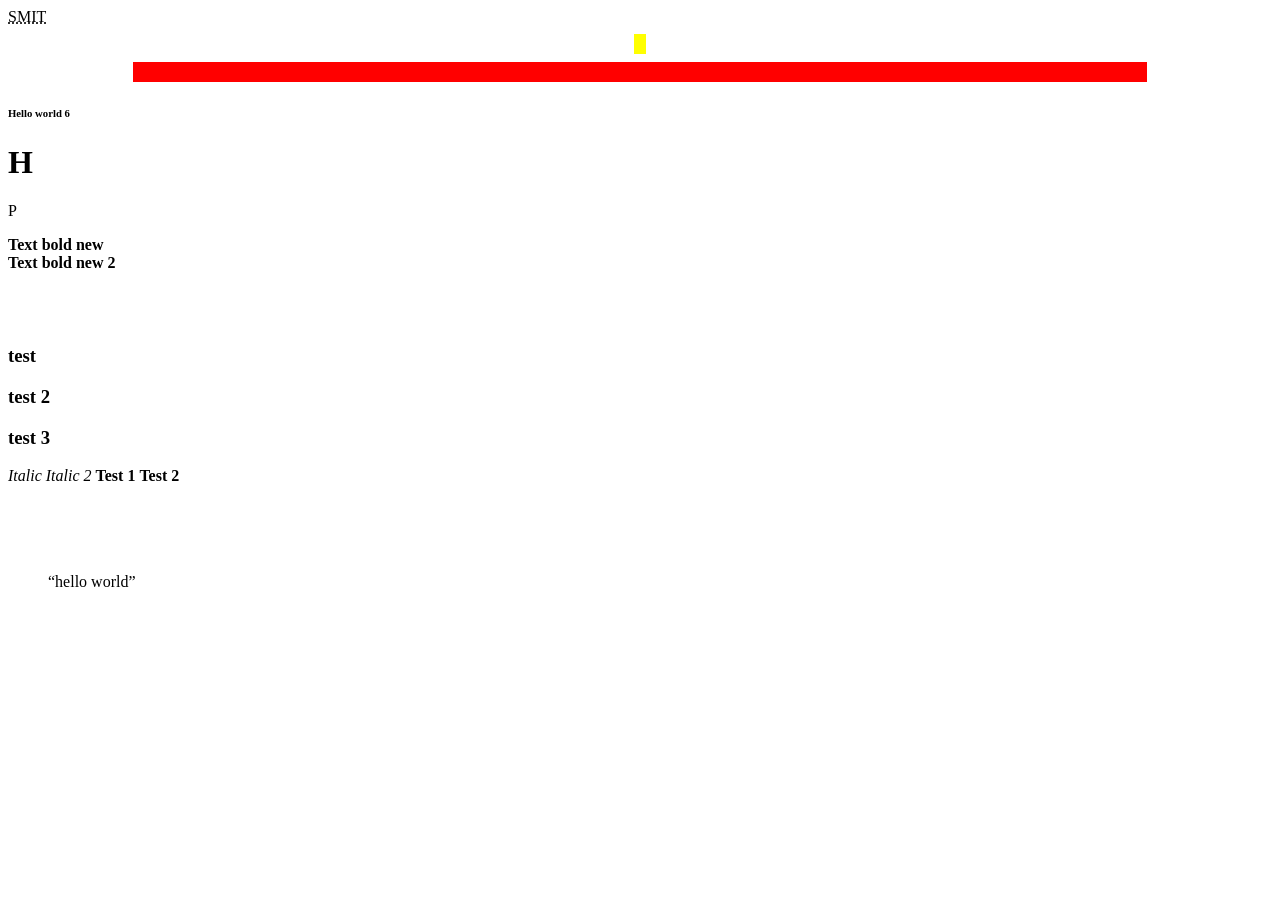
==== index.html @ a54e3b3b "uupdate" ====
<!DOCTYPE html>
<html lang="en">

<head>
    <meta charset="UTF-8">
    <meta name="viewport" content="width=device-width, initial-scale=1.0">
    <title>THIRD CLASS </title>
</head>

<body>

    

  <abbr title="SAYLANI MASS IT TRAINING">
    SMIT
  </abbr>
    <!-- <h1>Hello world</h1> -->
     <!-- test command -->
    <hr color="yellow" size="20" width="10" />

    <!-- hr tag  -->

    <hr color="red" size="20" width="80%" /> 
    <!-- lkjdskfjds -->
    <h6>Hello world 6</h6>  

    <!-- <p>
        Lorem ipsum dolor sit amet consectetur adipisicing elit.<br /> Fuga obcaecati dolore esse nam rem inventore
        aliquid et. Aut quas vel iure temporibus porro dolor impedit praesentium? Corrupti ex enim dolor?

    </p>
    <pre>
Hello          
 world        smit

    </pre>
    <p>
        Hello
        world smit p

    </p>

    <p>

    <pre> <h1>math:</h1>jdshf dshfjsd fsdhjfsdjhfsd fhsdjhfj</pre>

    </p>
    <pre>
        <h1>
            *
           ***
          ******
           ***
            *              
                           
   </h1>
</pre> -->

    <h1>H</h1>
    <p>P</p>
    <b>Text bold new</b>
    <br>
    <b>Text bold new 2</b>
    <br>
    <br>
    <br>
    <br>
    <!-- <p>
        Lorem ipsum dolor sit amet consectetur, adipisicing elit. Illo beatae quo voluptas corporis labore voluptatum
        assumenda neque asperiores quae commodi quia amet deleniti consequatur, minus hic optio blanditiis sunt? Enim?
        Lorem ipsum dolor sit amet consectetur adipisicing elit. Assumenda ea quibusdam neque atque eos, blanditiis et
        maiores earum voluptas cumque nihil, eaque facilis saepe dolorem, sed eveniet perferendis eius esse!
        Lorem ipsum dolor sit amet consectetur adipisicing elit. Nihil deleniti dicta, error ab neque natus? Eos
        aspernatur, voluptas quidem cum dolor facere maxime, praesentium dignissimos, explicabo nulla vitae odio quam.
        Lorem ipsum dolor, sit amet consectetur adipisicing elit. Saepe omnis a dolor enim numquam deserunt cumque
        voluptatem, illum fugiat magnam reprehenderit delectus veniam cum laboriosam adipisci doloremque ipsam inventore
        quaerat.

    </p>
    <br>
    <br> -->

    <h3>test </h3>
    <h3>test 2</h3>
    <h3>test 3</h3>

    <!-- b,strong -->
    <!-- i,em -->
     <i>Italic</i>
     <em>Italic 2</em>
     <b>Test 1</b>
     <strong>Test 2</strong>

     <br/>
     <br/>
     <br/>
     <br/>
     <br/>

     <blockquote cite="www.google.com">
        <q>hello world</q>
     </blockquote>

    






    <br>




</body>

</html>
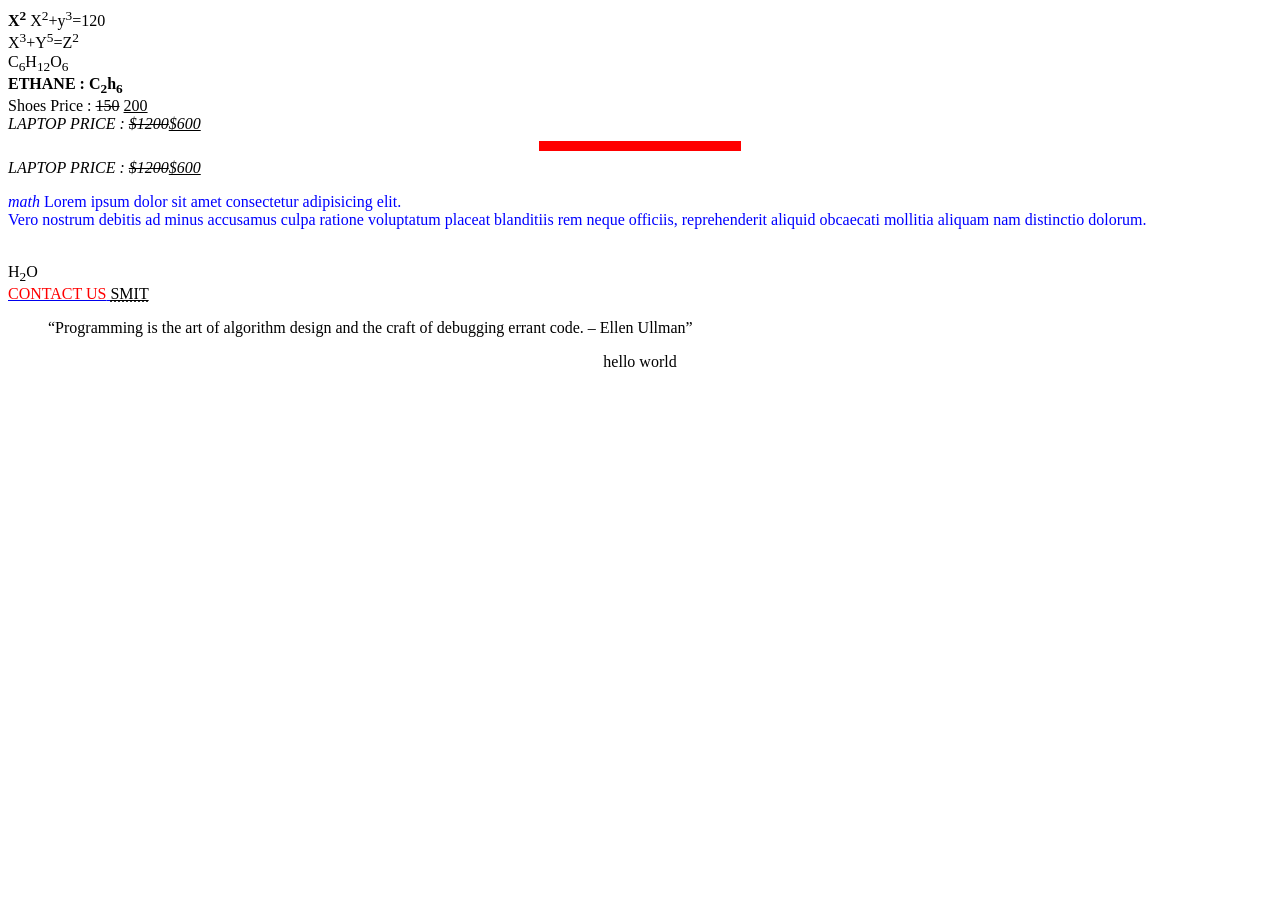
==== commit cac7b5c4: "update" ====
--- a/index.html
+++ b/index.html
@@ -1,118 +1,75 @@
 <!DOCTYPE html>
 <html lang="en">
+  <head>
+    <meta charset="UTF-8" />
+    <meta name="viewport" content="width=device-width, initial-scale=1.0" />
+    <title>Document</title>
+  </head>
+  <body>
+    <strong>X<sup>2</sup></strong>
+    X<sup>2</sup>+y<sup>3</sup>=120
 
-<head>
-    <meta charset="UTF-8">
-    <meta name="viewport" content="width=device-width, initial-scale=1.0">
-    <title>THIRD CLASS </title>
-</head>
+    <br />
 
-<body>
+    X<sup>3</sup>+Y<sup>5</sup>=Z<sup>2</sup>
+
+    <br />
+
+    C<sub>6</sub>H<sub>12</sub>O<sub>6</sub>
+    <sub></sub>
+
+    <br />
+    <strong>ETHANE : C<sub>2</sub>h<sub>6</sub></strong>
+    <br />
+    Shoes Price : <del>150</del> <ins>200</ins>
+    <br />
+    <i>LAPTOP PRICE : <del>$1200</del><ins>$600</ins></i>
+    <hr color="red" size="10" width="200" />
+
+    <em>LAPTOP PRICE : <del>$1200</del><ins>$600</ins></em>
+
+    <p>
+      <font color="blue">
+        <dfn>math</dfn>
+        Lorem ipsum dolor sit amet consectetur adipisicing elit. <br />Vero
+        nostrum debitis ad minus accusamus culpa ratione voluptatum placeat
+        blanditiis rem neque officiis, reprehenderit aliquid obcaecati mollitia
+        aliquam nam distinctio dolorum.
+      </font>
+    </p>
+
+    <!-- x^3+Y^5=Z^2 -->
+    <!-- ETAHNE :  C2H6 -->
+    <!-- C6H12O6 -->
+
+    <br />
+    H<sub>2</sub>O
+
+    <br />
+
+    <!-- <address> -->
+
+    <a href="mailto:HYD@gmail.com">
+      <font color="red">CONTACT US</font>
+    </a>
+    <!-- </address> -->
+
+    <abbr title="SAYLANI MASS IT TRAINING"><U>SMIT</U></abbr>
+
+    <blockquote cite="https://techvify-software.com/35-best-coding-programming-quotes/">
+        <q>Programming is the art of algorithm design and the craft of debugging errant code. – Ellen Ullman</q>
+    </blockquote>
 
     
 
-  <abbr title="SAYLANI MASS IT TRAINING">
-    SMIT
-  </abbr>
-    <!-- <h1>Hello world</h1> -->
-     <!-- test command -->
-    <hr color="yellow" size="20" width="10" />
-
-    <!-- hr tag  -->
-
-    <hr color="red" size="20" width="80%" /> 
-    <!-- lkjdskfjds -->
-    <h6>Hello world 6</h6>  
-
-    <!-- <p>
-        Lorem ipsum dolor sit amet consectetur adipisicing elit.<br /> Fuga obcaecati dolore esse nam rem inventore
-        aliquid et. Aut quas vel iure temporibus porro dolor impedit praesentium? Corrupti ex enim dolor?
-
-    </p>
-    <pre>
-Hello          
- world        smit
-
-    </pre>
-    <p>
-        Hello
-        world smit p
-
-    </p>
-
-    <p>
-
-    <pre> <h1>math:</h1>jdshf dshfjsd fsdhjfsdjhfsd fhsdjhfj</pre>
-
-    </p>
-    <pre>
-        <h1>
-            *
-           ***
-          ******
-           ***
-            *              
-                           
-   </h1>
-</pre> -->
-
-    <h1>H</h1>
-    <p>P</p>
-    <b>Text bold new</b>
-    <br>
-    <b>Text bold new 2</b>
-    <br>
-    <br>
-    <br>
-    <br>
-    <!-- <p>
-        Lorem ipsum dolor sit amet consectetur, adipisicing elit. Illo beatae quo voluptas corporis labore voluptatum
-        assumenda neque asperiores quae commodi quia amet deleniti consequatur, minus hic optio blanditiis sunt? Enim?
-        Lorem ipsum dolor sit amet consectetur adipisicing elit. Assumenda ea quibusdam neque atque eos, blanditiis et
-        maiores earum voluptas cumque nihil, eaque facilis saepe dolorem, sed eveniet perferendis eius esse!
-        Lorem ipsum dolor sit amet consectetur adipisicing elit. Nihil deleniti dicta, error ab neque natus? Eos
-        aspernatur, voluptas quidem cum dolor facere maxime, praesentium dignissimos, explicabo nulla vitae odio quam.
-        Lorem ipsum dolor, sit amet consectetur adipisicing elit. Saepe omnis a dolor enim numquam deserunt cumque
-        voluptatem, illum fugiat magnam reprehenderit delectus veniam cum laboriosam adipisci doloremque ipsam inventore
-        quaerat.
-
-    </p>
-    <br>
-    <br> -->
-
-    <h3>test </h3>
-    <h3>test 2</h3>
-    <h3>test 3</h3>
-
-    <!-- b,strong -->
-    <!-- i,em -->
-     <i>Italic</i>
-     <em>Italic 2</em>
-     <b>Test 1</b>
-     <strong>Test 2</strong>
-
-     <br/>
-     <br/>
-     <br/>
-     <br/>
-     <br/>
-
-     <blockquote cite="www.google.com">
-        <q>hello world</q>
-     </blockquote>
-
-    
+    <!-- LOCATION -->
+    <!-- WHATSAPP:WHAT -->
 
 
+    <CENTER>
+       hello world
 
-
-
-
-    <br>
-
-
-
-
-</body>
-
-</html>+    </CENTER>
+    <br /><br /><br />
+  </body>
+</html>
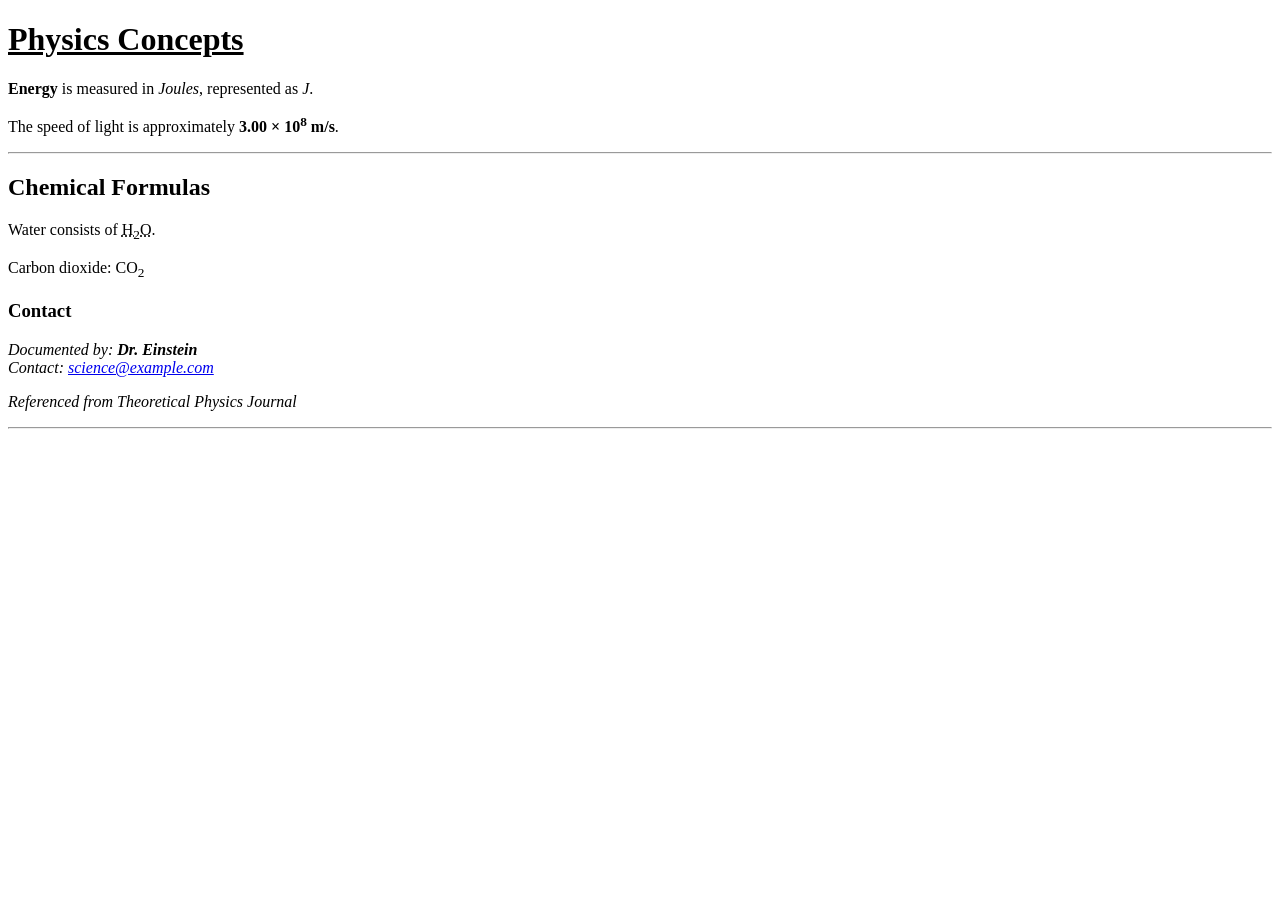
==== commit 032e4791: "update" ====
--- a/index.html
+++ b/index.html
@@ -1,75 +1,22 @@
 <!DOCTYPE html>
-<html lang="en">
-  <head>
-    <meta charset="UTF-8" />
-    <meta name="viewport" content="width=device-width, initial-scale=1.0" />
-    <title>Document</title>
-  </head>
-  <body>
-    <strong>X<sup>2</sup></strong>
-    X<sup>2</sup>+y<sup>3</sup>=120
-
-    <br />
-
-    X<sup>3</sup>+Y<sup>5</sup>=Z<sup>2</sup>
-
-    <br />
-
-    C<sub>6</sub>H<sub>12</sub>O<sub>6</sub>
-    <sub></sub>
-
-    <br />
-    <strong>ETHANE : C<sub>2</sub>h<sub>6</sub></strong>
-    <br />
-    Shoes Price : <del>150</del> <ins>200</ins>
-    <br />
-    <i>LAPTOP PRICE : <del>$1200</del><ins>$600</ins></i>
-    <hr color="red" size="10" width="200" />
-
-    <em>LAPTOP PRICE : <del>$1200</del><ins>$600</ins></em>
-
-    <p>
-      <font color="blue">
-        <dfn>math</dfn>
-        Lorem ipsum dolor sit amet consectetur adipisicing elit. <br />Vero
-        nostrum debitis ad minus accusamus culpa ratione voluptatum placeat
-        blanditiis rem neque officiis, reprehenderit aliquid obcaecati mollitia
-        aliquam nam distinctio dolorum.
-      </font>
-    </p>
-
-    <!-- x^3+Y^5=Z^2 -->
-    <!-- ETAHNE :  C2H6 -->
-    <!-- C6H12O6 -->
-
-    <br />
-    H<sub>2</sub>O
-
-    <br />
-
-    <!-- <address> -->
-
-    <a href="mailto:HYD@gmail.com">
-      <font color="red">CONTACT US</font>
-    </a>
-    <!-- </address> -->
-
-    <abbr title="SAYLANI MASS IT TRAINING"><U>SMIT</U></abbr>
-
-    <blockquote cite="https://techvify-software.com/35-best-coding-programming-quotes/">
-        <q>Programming is the art of algorithm design and the craft of debugging errant code. – Ellen Ullman</q>
-    </blockquote>
-
-    
-
-    <!-- LOCATION -->
-    <!-- WHATSAPP:WHAT -->
-
-
-    <CENTER>
-       hello world
-
-    </CENTER>
-    <br /><br /><br />
-  </body>
-</html>
+<html>
+<head>
+    <title>Scientific Notation</title>
+</head>
+<body>
+    <h1><u>Physics Concepts</u></h1>
+    <p><strong>Energy</strong> is measured in <dfn>Joules</dfn>, represented as <i>J</i>.</p>
+    <p>The speed of light is approximately <strong>3.00 × 10<sup>8</sup> m/s</strong>.</p>
+    <hr>
+    <h2>Chemical Formulas</h2>
+    <p>Water consists of <abbr title="Dihydrogen monoxide">H<sub>2</sub>O</abbr>.</p>
+    <p>Carbon dioxide: CO<sub>2</sub></p>
+    <h3>Contact</h3>
+    <address>
+        Documented by: <b>Dr. Einstein</b><br>
+        Contact: <a href="mailto:science@example.com">science@example.com</a>
+    </address>
+    <p><cite>Referenced from Theoretical Physics Journal</cite></p>
+    <hr>
+</body>
+</html>
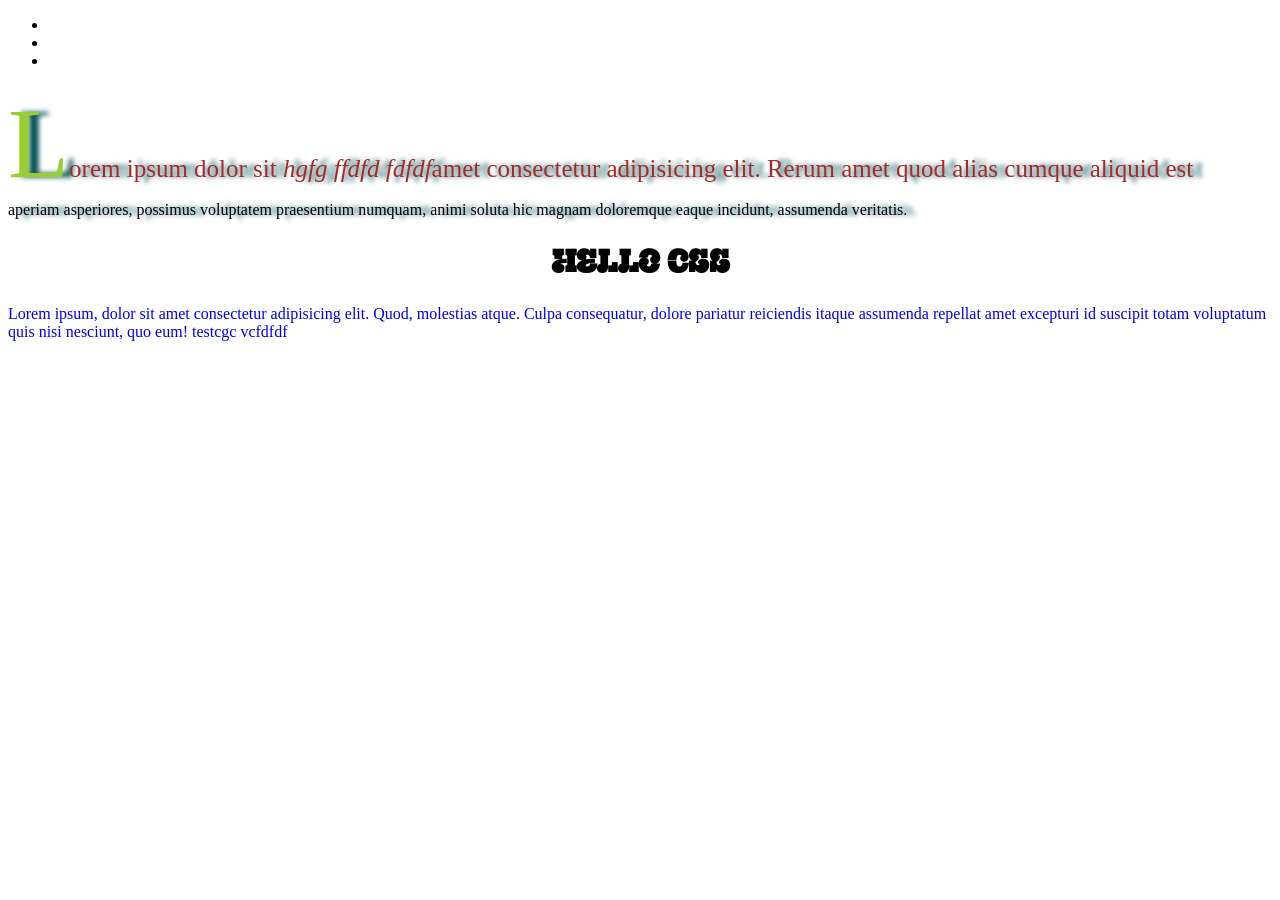
==== commit 879863db: "Css class" ====
--- a/index.html
+++ b/index.html
@@ -1,22 +1,140 @@
 <!DOCTYPE html>
-<html>
-<head>
-    <title>Scientific Notation</title>
-</head>
-<body>
-    <h1><u>Physics Concepts</u></h1>
-    <p><strong>Energy</strong> is measured in <dfn>Joules</dfn>, represented as <i>J</i>.</p>
-    <p>The speed of light is approximately <strong>3.00 × 10<sup>8</sup> m/s</strong>.</p>
-    <hr>
-    <h2>Chemical Formulas</h2>
-    <p>Water consists of <abbr title="Dihydrogen monoxide">H<sub>2</sub>O</abbr>.</p>
-    <p>Carbon dioxide: CO<sub>2</sub></p>
-    <h3>Contact</h3>
-    <address>
-        Documented by: <b>Dr. Einstein</b><br>
-        Contact: <a href="mailto:science@example.com">science@example.com</a>
-    </address>
-    <p><cite>Referenced from Theoretical Physics Journal</cite></p>
-    <hr>
-</body>
-</html>+<html lang="en">
+  <head>
+    <meta charset="UTF-8" />
+    <meta name="viewport" content="width=device-width, initial-scale=1.0" />
+    <title>Document</title>
+    <link rel="stylesheet" href="style1.css" />
+
+    <link rel="preconnect" href="https://fonts.googleapis.com">
+<link rel="preconnect" href="https://fonts.gstatic.com" crossorigin>
+<link href="https://fonts.googleapis.com/css2?family=Playpen+Sans+Thai:wght@100..800&display=swap" rel="stylesheet">
+
+  
+    <!-- <link rel="preconnect" href="https://fonts.googleapis.com">
+
+
+<link rel="preconnect" href="https://fonts.googleapis.com">
+<link rel="preconnect" href="https://fonts.gstatic.com" crossorigin>
+<link href="https://fonts.googleapis.com/css2?family=Exile&family=Ga+Maamli&family=Tagesschrift&display=swap" rel="stylesheet"> -->
+    <style>
+      /*       
+        h3,h1{
+            background-color: orange !important;
+            color: pink !important;
+        } */
+    </style>
+  </head>
+  <body>
+    <div id="header">
+      <ul>
+        <li>
+
+        </li>
+        <li></li>
+        <li></li>
+      </ul>
+
+    </div>
+      <div id="Slider">
+    
+    </div>
+    <!-- <h1 id="test">
+        test
+    </h1>
+    <h2 id="test3">
+        test 3
+
+    </h2>
+
+    <pre>
+        <h1  class="text">test</h1>
+        Lorem ipsum dolor sit amet consectetur adipisicing elit. Quod assumenda, temporibus harum voluptates praesentium tempore magnam repudiandae repellat distinctio nisi tenetur? Nam odio porro tempora vitae cupiditate quis recusandae quam.
+
+    </pre>
+    <h1 >Hello </h1>
+    <h3>Hello</h3>
+    <p class="text">
+        Lorem ipsum dolor sit amet consectetur adipisicing elit. At cumque, exercitationem aperiam minus neque nihil, facilis, nemo voluptates voluptas iusto sint saepe atque mollitia est quaerat quo! Architecto, nesciunt aspernatur.
+
+    </p> -->
+
+    <!-- <ol>
+      <li>
+        <b>
+          <a href=""> text </a>
+          hello</b
+        >
+
+        <h1>
+          <b>
+            <p>
+              <a href=""> new text </a>
+            </p>
+          </b>
+        </h1>
+
+        <a href=""> text </a>
+      </li>
+    </ol>
+    <b>test bold</b>
+    <a href=""> text last </a>
+    <a href=""> text last 2 </a>
+    <p>
+        Lorem ipsum dolor sit amet consectetur, adipisicing elit. Perferendis nisi error dolores explicabo, aliquid ad maxime, modi, soluta accusamus laborum cum quae reprehenderit excepturi aspernatur ratione perspiciatis iure dicta animi!
+    </p>
+    <a href="">
+        test 
+    </a> -->
+
+    <!-- <h1>test</h1>
+    <p class="test1">
+      Lorem ipsum, dolor sit amet consectetur adipisicing elit. Exercitationem
+      ullam ea magnam in, culpa iste labore vitae recusandae. Dolore ab
+      perspiciatis maiores? Minus possimus omnis maiores fugit molestias a
+      autem.
+    </p>
+    <h1>test 2</h1>
+    <pre class="test1">
+        Lorem ipsum dolor sit amet consectetur adipisicing elit. Culpa, aliquid enim quisquam harum voluptatem, facilis numquam dolore nesciunt autem rerum dicta, pariatur blanditiis totam itaque mollitia illum soluta sunt ullam.
+    </pre>
+    <p>lore (paragraph)</p> -->
+
+    <!-- <li>
+    <a href="">
+        test1
+    </a>
+    <b>
+        <a href="">
+            test2
+        </a>
+    </b>
+</li> -->
+<!-- <h1>
+  HELLO WORLD
+</h1>
+<h5>
+  CLASS2
+</h5>
+<h6>
+  new class
+</h6>
+<p> -->
+  <!-- Lorem ipsum dolor sit amet, consectetur adipisicing elit. Asperiores facere vitae cum voluptate, nobis eligendi. Dolorum sunt, ut necessitatibus, aspernatur doloribus, laborum nihil facere perferendis qui dolor fuga illo maxime.
+
+</p> -->
+<p>
+  Lorem ipsum dolor sit
+   <i>hgfg ffdfd fdfdf</i>amet consectetur adipisicing 
+   elit. Rerum amet quod alias cumque aliquid est aperiam asperiores, possimus voluptatem praesentium numquam, animi soluta hic magnam doloremque eaque incidunt, assumenda veritatis.
+
+</p>
+<h1>hello css</h1>
+<a href="#">
+  Lorem ipsum, dolor sit amet consectetur adipisicing elit. Quod, molestias atque. Culpa consequatur, dolore pariatur reiciendis itaque assumenda repellat amet excepturi id suscipit totam voluptatum quis nisi nesciunt, quo eum!
+  
+  testcgc vcfdfdf</a>
+
+<br><br><br><br><br><br>
+  </body>
+</html>
--- a/style1.css
+++ b/style1.css
@@ -0,0 +1,119 @@
+/* @font-face {
+    font-family: "SMIT";
+    src: url(./assets/fonts/Playwrite_DK_Loopet/PlaywriteDKLoopet-VariableFont_wght.ttf);
+} */
+ @font-face {
+    font-family: "MEMONSOCIETY";
+    src: url(./assets/fonts/Rubik_Wet_Paint/RubikWetPaint-Regular.ttf);
+ }
+ @font-face {
+    font-family: "newstyle";
+    src: url(./assets/fonts/Exile/Exile-Regular.ttf);
+ }
+/* 
+*{
+   
+background-color: red;
+}
+
+h1,h2,h3{
+    background-color: pink;
+
+}
+h1.text{
+    background-color: rgb(124, 0, 128)
+}
+
+#test{
+    background-color: yellow;
+
+} */
+/* li>a{  */
+    /* //direct child */
+    /* /background-color: greenyellow; */
+/* } */
+
+/* li>a{
+    background-color: aqua;
+} */
+
+/* ol~a{
+    background-color: orange;
+} */
+
+/* h1+.test1{
+    background-color: red;
+} */
+
+/* li a{
+    background-color: red;
+} */
+ /* h1{ */
+    /* background-color: red; */
+    /* color: rgba(0, 0, 0, 0.3); */
+    /* opacity: 0.2; */
+    /* 0 or 1 */
+    /* background-color: #625106; */
+   /* color: hsla(300, 100%, 20%,0.5);
+   font-family:'Franklin Gothic Medium', 'Arial Narrow', Arial, sans-serif
+   
+ }
+ H5{
+    font-family: "Ga Maamli", sans-serif;
+ }
+ h6{
+   font-family: "Tagesschrift", system-ui;
+ }
+ p{
+    font-family: "SMIT";
+ }
+  */
+  h1{
+    font-family:"newstyle";
+    text-align: center;
+   
+
+  }
+
+  p{
+    /* font-family: "MEMONSOCIETy"; */
+    /* font-size: 100px; */
+    /* font-size: 16px;
+    font-weight: lighter;
+    font-style:italic; */
+    /* text-transform:capitalize;
+    text-decoration: line-through ;
+    text-decoration: underline;
+    line-height: -50px;
+    /* letter-spacing: 20px; */
+    /* word-spacing: 20px;
+    text-align: left;
+    width: 600px;  */
+    /* text-indent:60px; */
+    /* text-indent: 100px; */
+    text-shadow: 10px 0px 5px rgb(4, 82, 86);
+
+    /* font-weight: ; */
+      /* font-family: "Playpen Sans Thai", cursive; */
+     /* font-family: "Wavefont", system-ui; */
+      /* font-family: "Exile", system-ui; */
+   /* font-family: "Poppins", sans-serif; */
+  }
+
+  p::first-letter{
+    color: yellowgreen;
+    font-size: 100px;
+
+  }
+  p::first-line{
+    color: brown;
+    font-size: 25px;
+  }
+  a{
+    text-decoration: none;
+  }
+
+  a:hover{
+    color: red;
+    background-color: aqua;
+  }
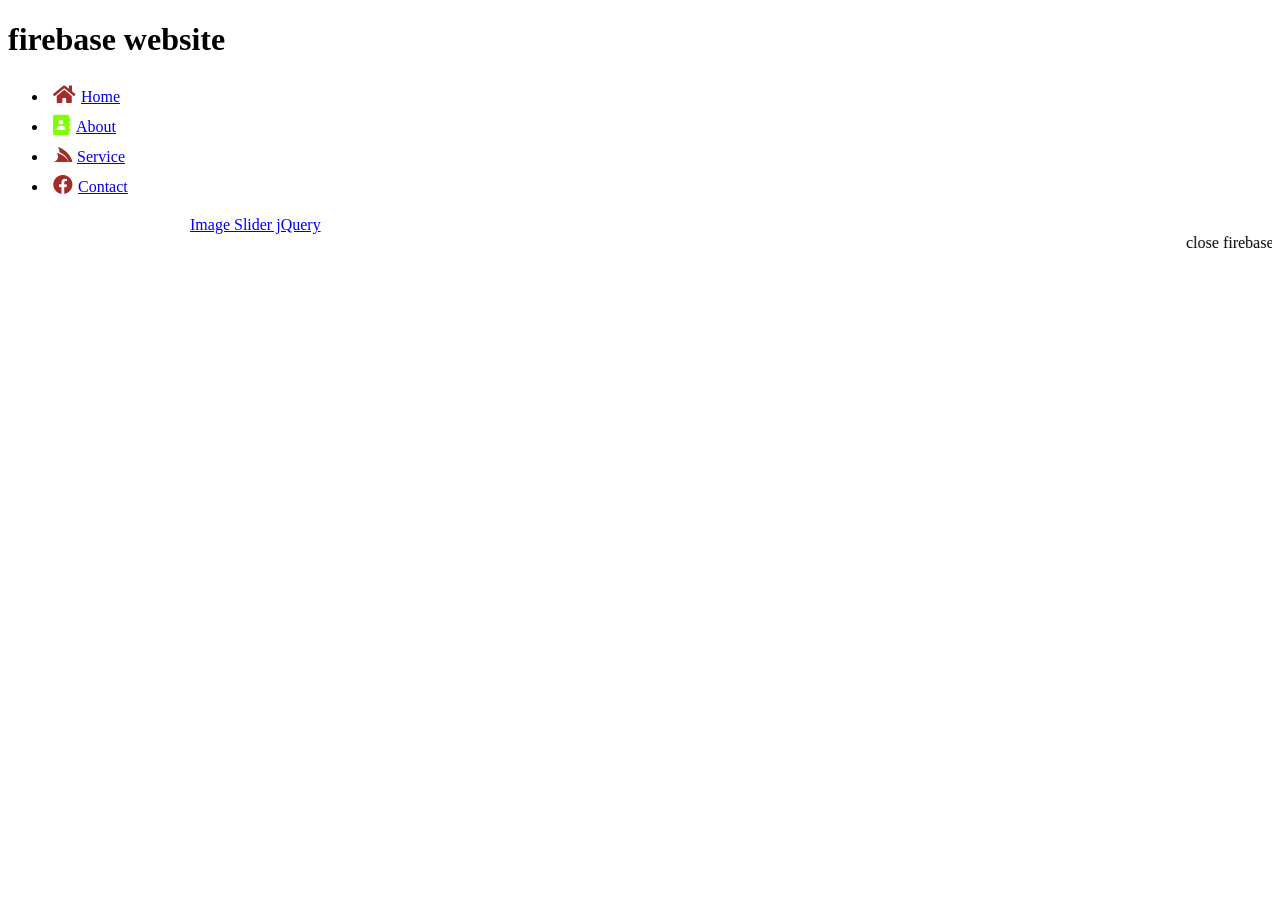
==== commit d333c3c5: "update" ====
--- a/index.html
+++ b/index.html
@@ -1,140 +1,50 @@
 <!DOCTYPE html>
 <html lang="en">
-  <head>
-    <meta charset="UTF-8" />
-    <meta name="viewport" content="width=device-width, initial-scale=1.0" />
+<head>
+    <meta charset="UTF-8">
+    <meta name="viewport" content="width=device-width, initial-scale=1.0">
     <title>Document</title>
-    <link rel="stylesheet" href="style1.css" />
 
-    <link rel="preconnect" href="https://fonts.googleapis.com">
-<link rel="preconnect" href="https://fonts.gstatic.com" crossorigin>
-<link href="https://fonts.googleapis.com/css2?family=Playpen+Sans+Thai:wght@100..800&display=swap" rel="stylesheet">
+     <!-- Insert to your webpage before the </head> -->
+     <script src="sliderengine/jquery.js"></script>
+     <script src="sliderengine/amazingslider.js"></script>
+     <link rel="stylesheet" type="text/css" href="sliderengine/amazingslider-1.css">
+     <script src="sliderengine/initslider-1.js"></script>
+     <!-- End of head section HTML codes -->
+      <link rel="stylesheet" href="style.css">
+    <link rel="stylesheet" href="https://cdnjs.cloudflare.com/ajax/libs/font-awesome/5.15.4/css/all.min.css" integrity="sha512-1ycn6IcaQQ40/MKBW2W4Rhis/DbILU74C1vSrLJxCq57o941Ym01SwNsOMqvEBFlcgUa6xLiPY/NS5R+E6ztJQ==" crossorigin="anonymous" referrerpolicy="no-referrer" />
 
-  
-    <!-- <link rel="preconnect" href="https://fonts.googleapis.com">
+    
+   
 
-
-<link rel="preconnect" href="https://fonts.googleapis.com">
-<link rel="preconnect" href="https://fonts.gstatic.com" crossorigin>
-<link href="https://fonts.googleapis.com/css2?family=Exile&family=Ga+Maamli&family=Tagesschrift&display=swap" rel="stylesheet"> -->
-    <style>
-      /*       
-        h3,h1{
-            background-color: orange !important;
-            color: pink !important;
-        } */
-    </style>
-  </head>
-  <body>
-    <div id="header">
-      <ul>
-        <li>
-
-        </li>
-        <li></li>
-        <li></li>
-      </ul>
-
+</head>
+<body>
+    <h1>firebase website</h1>
+    <ul>
+        <li><a href="#"><i class="fas fa-home"></i>Home</a></li>
+        <li><a href="./About/About.html"><i class="fas fa-address-book"></i>About</a></li>
+        <li><a href="./Services/Services.html"><i class="fab fa-servicestack"></i>Service</a></li>
+        <li><a href="./Contact/Contact.html"><i class="fab fa-facebook"></i>Contact</a></li>
+    </ul>
+ <!-- Insert to your webpage where you want to display the slider -->
+ <div class="amazingslider-wrapper" id="amazingslider-wrapper-1" style="display:block;position:relative;max-width:900px;margin:0px auto 0px;">
+    <div class="amazingslider" id="amazingslider-1" style="display:block;position:relative;margin:0 auto;">
+        <ul class="amazingslider-slides" style="display:none;">
+            <li><img src="images/IMG-20250403-WA0016.jpg" alt="IMG-20250403-WA0016"  title="IMG-20250403-WA0016" />
+            </li>
+            <li><img src="images/IMG-20250403-WA0018.jpg" alt="IMG-20250403-WA0018"  title="IMG-20250403-WA0018" />
+            </li>
+            <li><img src="images/IMG-20250403-WA0018_2.jpg" alt="IMG-20250403-WA0018_2"  title="IMG-20250403-WA0018_2" />
+            </li>
+            <li><img src="images/IMG-20250403-WA0015_2.jpg" alt="IMG-20250403-WA0015_2"  title="IMG-20250403-WA0015_2" />
+            </li>
+            <li><img src="images/IMG-20250403-WA0009_2.jpg" alt="IMG-20250403-WA0009_2"  title="IMG-20250403-WA0009_2" />
+            </li>
+        </ul>
+    <div class="amazingslider-engine"><a href="http://amazingslider.com" title="Image Slider jQuery">Image Slider jQuery</a></div>
     </div>
-      <div id="Slider">
-    
-    </div>
-    <!-- <h1 id="test">
-        test
-    </h1>
-    <h2 id="test3">
-        test 3
-
-    </h2>
-
-    <pre>
-        <h1  class="text">test</h1>
-        Lorem ipsum dolor sit amet consectetur adipisicing elit. Quod assumenda, temporibus harum voluptates praesentium tempore magnam repudiandae repellat distinctio nisi tenetur? Nam odio porro tempora vitae cupiditate quis recusandae quam.
-
-    </pre>
-    <h1 >Hello </h1>
-    <h3>Hello</h3>
-    <p class="text">
-        Lorem ipsum dolor sit amet consectetur adipisicing elit. At cumque, exercitationem aperiam minus neque nihil, facilis, nemo voluptates voluptas iusto sint saepe atque mollitia est quaerat quo! Architecto, nesciunt aspernatur.
-
-    </p> -->
-
-    <!-- <ol>
-      <li>
-        <b>
-          <a href=""> text </a>
-          hello</b
-        >
-
-        <h1>
-          <b>
-            <p>
-              <a href=""> new text </a>
-            </p>
-          </b>
-        </h1>
-
-        <a href=""> text </a>
-      </li>
-    </ol>
-    <b>test bold</b>
-    <a href=""> text last </a>
-    <a href=""> text last 2 </a>
-    <p>
-        Lorem ipsum dolor sit amet consectetur, adipisicing elit. Perferendis nisi error dolores explicabo, aliquid ad maxime, modi, soluta accusamus laborum cum quae reprehenderit excepturi aspernatur ratione perspiciatis iure dicta animi!
-    </p>
-    <a href="">
-        test 
-    </a> -->
-
-    <!-- <h1>test</h1>
-    <p class="test1">
-      Lorem ipsum, dolor sit amet consectetur adipisicing elit. Exercitationem
-      ullam ea magnam in, culpa iste labore vitae recusandae. Dolore ab
-      perspiciatis maiores? Minus possimus omnis maiores fugit molestias a
-      autem.
-    </p>
-    <h1>test 2</h1>
-    <pre class="test1">
-        Lorem ipsum dolor sit amet consectetur adipisicing elit. Culpa, aliquid enim quisquam harum voluptatem, facilis numquam dolore nesciunt autem rerum dicta, pariatur blanditiis totam itaque mollitia illum soluta sunt ullam.
-    </pre>
-    <p>lore (paragraph)</p> -->
-
-    <!-- <li>
-    <a href="">
-        test1
-    </a>
-    <b>
-        <a href="">
-            test2
-        </a>
-    </b>
-</li> -->
-<!-- <h1>
-  HELLO WORLD
-</h1>
-<h5>
-  CLASS2
-</h5>
-<h6>
-  new class
-</h6>
-<p> -->
-  <!-- Lorem ipsum dolor sit amet, consectetur adipisicing elit. Asperiores facere vitae cum voluptate, nobis eligendi. Dolorum sunt, ut necessitatibus, aspernatur doloribus, laborum nihil facere perferendis qui dolor fuga illo maxime.
-
-</p> -->
-<p>
-  Lorem ipsum dolor sit
-   <i>hgfg ffdfd fdfdf</i>amet consectetur adipisicing 
-   elit. Rerum amet quod alias cumque aliquid est aperiam asperiores, possimus voluptatem praesentium numquam, animi soluta hic magnam doloremque eaque incidunt, assumenda veritatis.
-
-</p>
-<h1>hello css</h1>
-<a href="#">
-  Lorem ipsum, dolor sit amet consectetur adipisicing elit. Quod, molestias atque. Culpa consequatur, dolore pariatur reiciendis itaque assumenda repellat amet excepturi id suscipit totam voluptatum quis nisi nesciunt, quo eum!
-  
-  testcgc vcfdfdf</a>
-
-<br><br><br><br><br><br>
-  </body>
-</html>
+</div>
+<!-- End of body section HTML codes -->
+    <marquee>close firebase</marquee>
+</body>
+</html>
--- a/style.css
+++ b/style.css
@@ -0,0 +1,8 @@
+.fas,.fab{
+    margin: 5px;
+    color: brown;
+    font-size: 20px
+}
+.fa-address-book{
+    color: chartreuse;
+}
